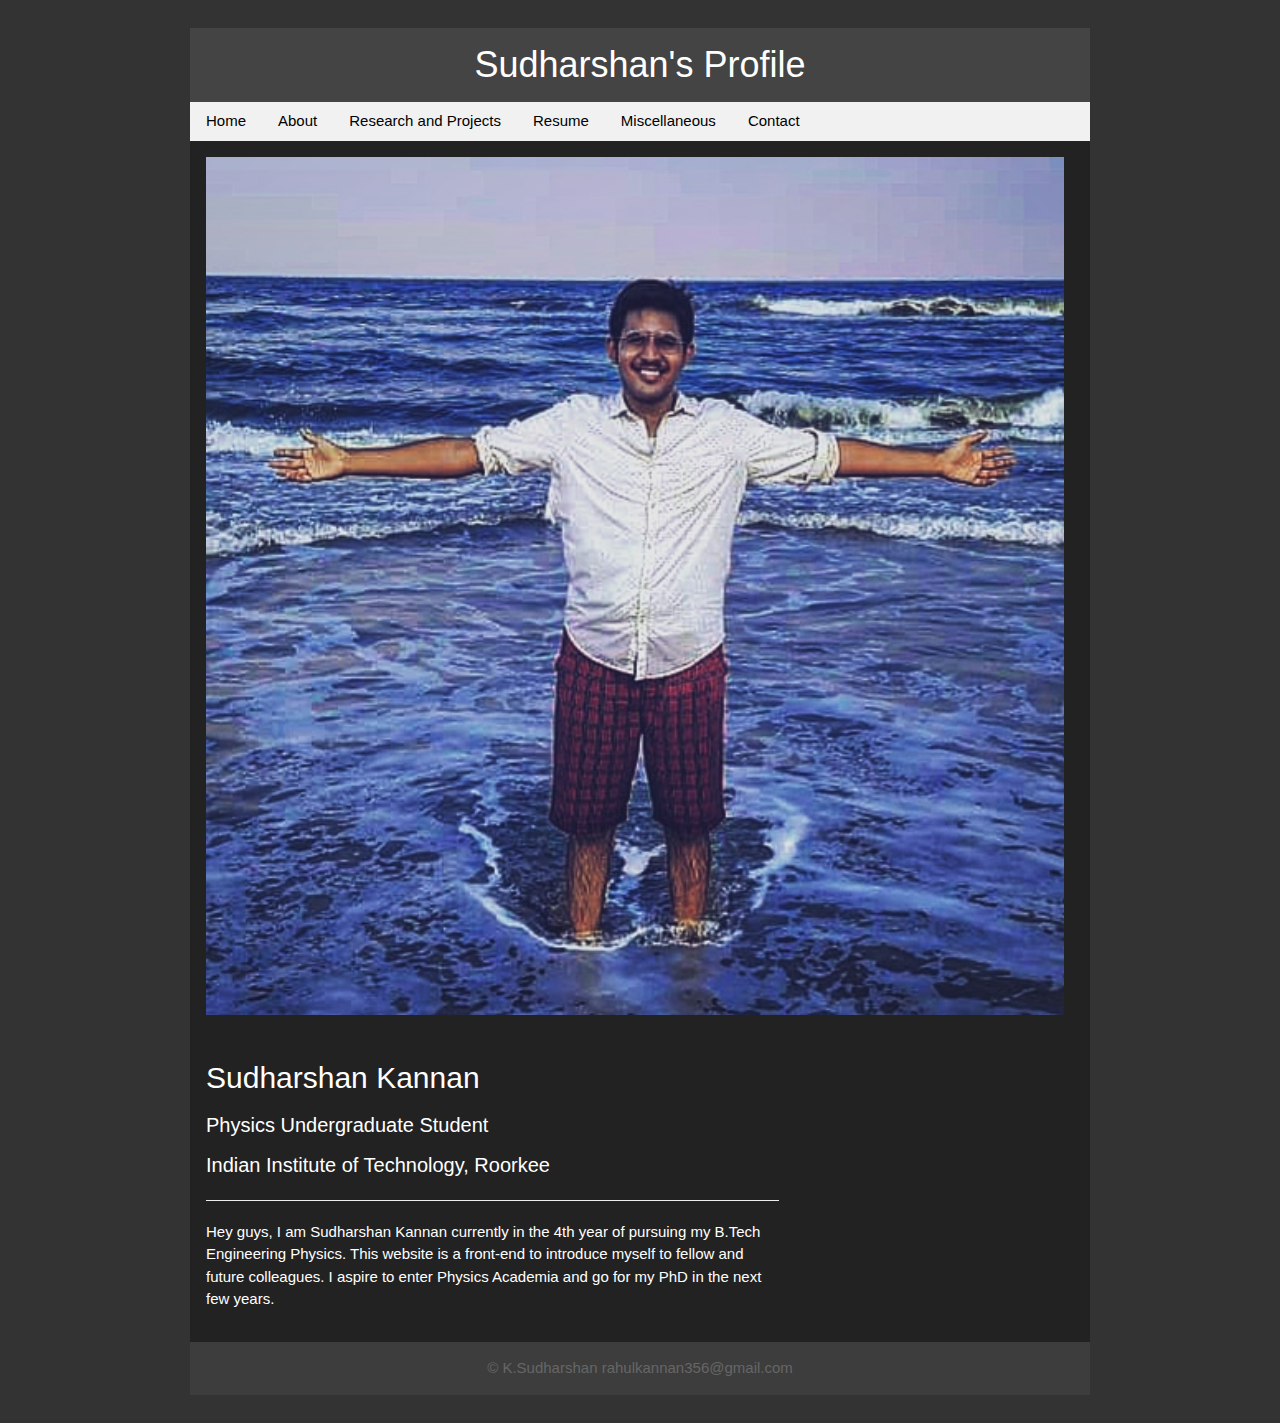
==== index.html @ 5ee39e17 "Add files via upload" ====
<!DOCTYPE html>
<html>
<head>
  <title>Student Profile</title>
  <link rel="stylesheet" href="https://www.w3schools.com/w3css/4/w3.css">
  <link rel="stylesheet" href="styles.css">
</head>
<body>

<!-- Page content -->
<div class="w3-content w3-padding">

  <!-- Header -->
  <header class="w3-container w3-center">
    <h1>Sudharshan's Profile</h1>
  </header>

  <!-- Navigation -->
  <nav class="w3-bar w3-light-grey">
    <a href="index.html" class="w3-bar-item w3-button">Home</a>
    <a href="about.html" class="w3-bar-item w3-button">About</a>
    <a href="projects.html" class="w3-bar-item w3-button">Research and Projects</a>
    <a href="CV.html" class="w3-bar-item w3-button">Resume</a>
    <a href="miscellaneous.html" class="w3-bar-item w3-button">Miscellaneous</a>
    <a href="contact.html" class="w3-bar-item w3-button">Contact</a>
    
  </nav>

  <!-- Content -->
  <div class="w3-row-padding w3-padding-16">
    <div class="w3-third">
      <img src="your_image.jpg" alt="Sudharshan" style="width:100%">
    </div>
    <div class="w3-twothird">
      <h2>Sudharshan Kannan</h2>
      <h4>Physics Undergraduate Student</h4>
      <h4>Indian Institute of Technology, Roorkee</h4>
      <hr>
      <p>Hey guys, I am Sudharshan Kannan currently in the 4th year of pursuing my B.Tech Engineering Physics. This website is a front-end to introduce myself to fellow and future colleagues. I aspire to enter Physics Academia and go for my PhD in the next few years. </p>
    </div>
  </div>

  <!-- Footer -->
  <footer class="w3-container w3-center w3-opacity">
    <p>&copy; K.Sudharshan rahulkannan356@gmail.com</p>
  </footer>

</div>

</body>
</html>
---- styles.css ----
body {
  display: flex;
  flex-direction: column;
  min-height: 100vh;
  background-color: #333;
  color: #fff;
}

a {
  color: #fff;
}

.w3-light-grey {
  background-color: #222;
  color: #ddd;
}

.w3-container.w3-center {
  background-color: #444;
}

.w3-row-padding.w3-padding-16 {
  background-color: #222;
}

.w3-twothird {
  background-color: #222;
}

.w3-opacity {
  color: #888;
}

footer {
  margin-top: auto;
}

/* ...existing styles... */
/* ...existing styles... */

.w3-row-padding.w3-padding-16 {
  background-color: #222;
  width: 900px

}

.w3-third {
  margin-bottom: 30px;
}

/* ...existing styles... */

.w3-third {
  margin-bottom: 30px;
  width: calc(100% - 10px);
  padding: 10px;
  box-sizing: border-box;
}
/* ...existing styles... */

body {
  margin: 20px;
}
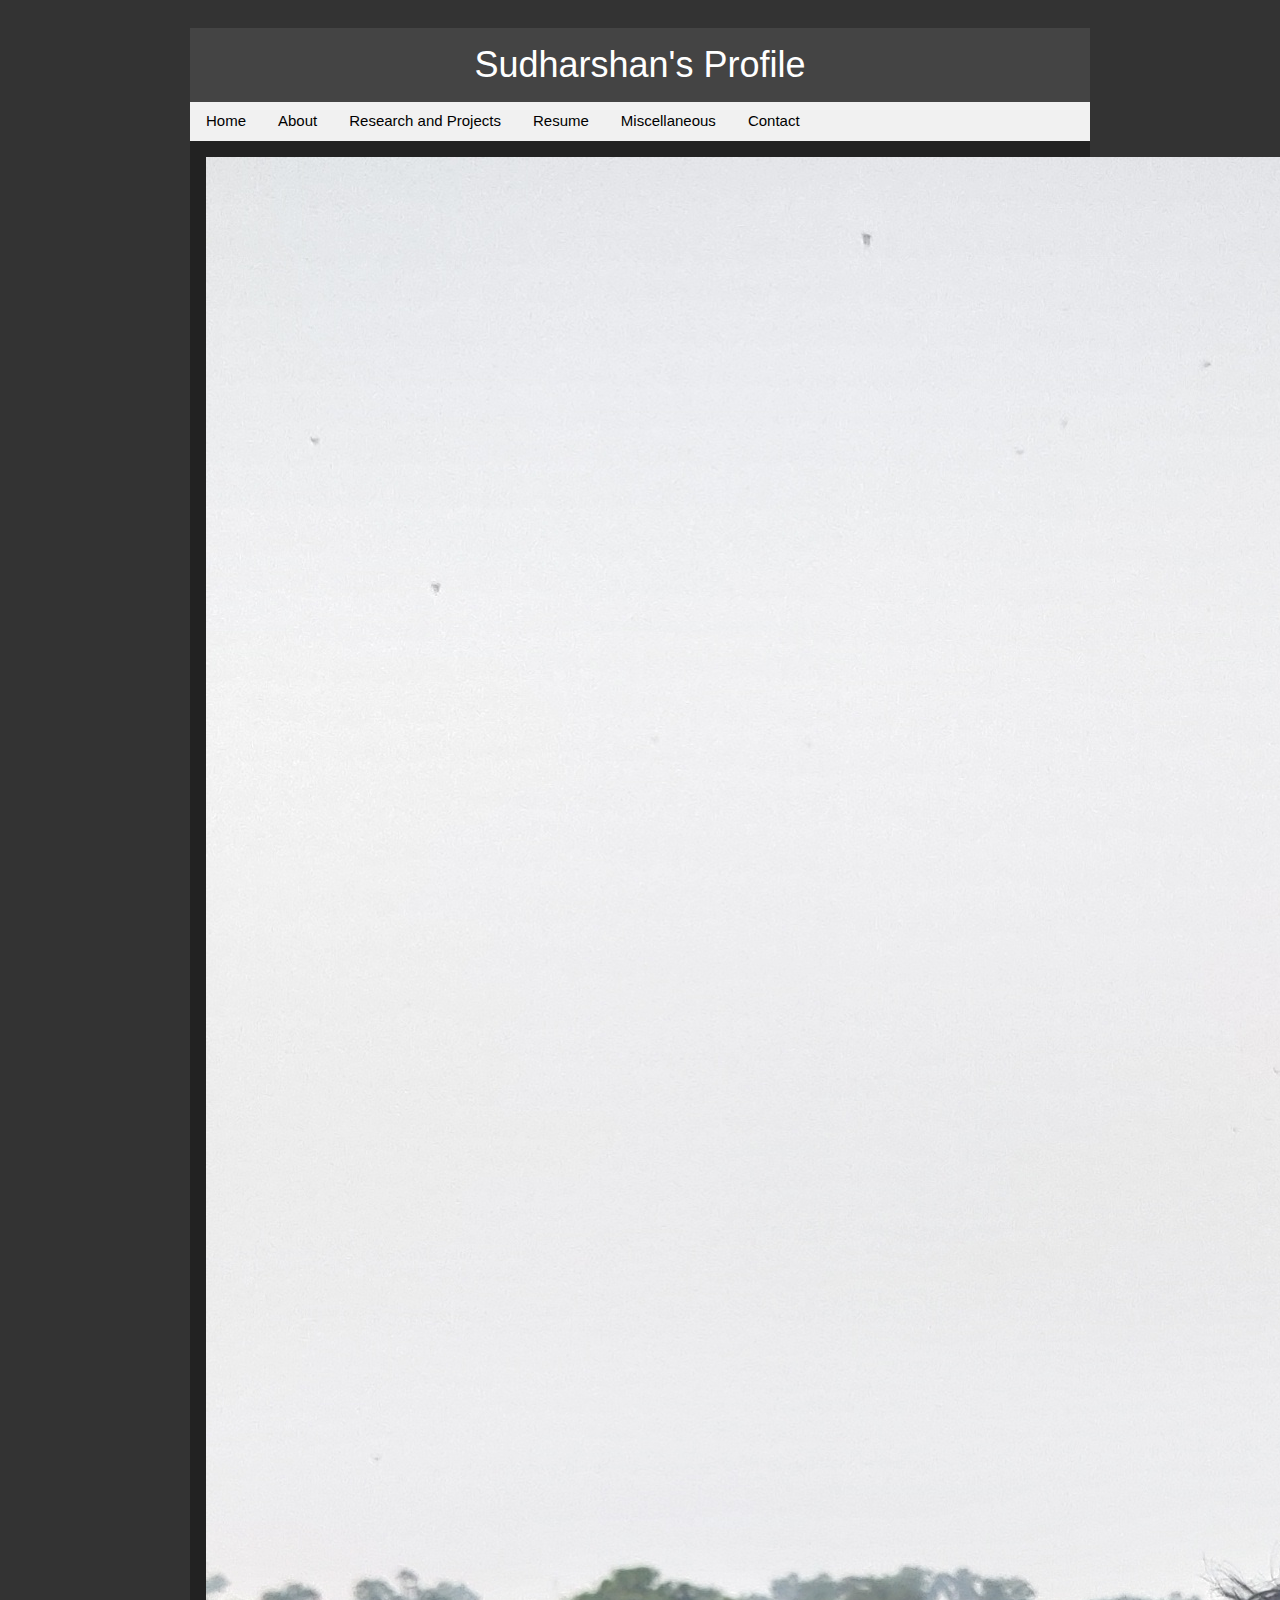
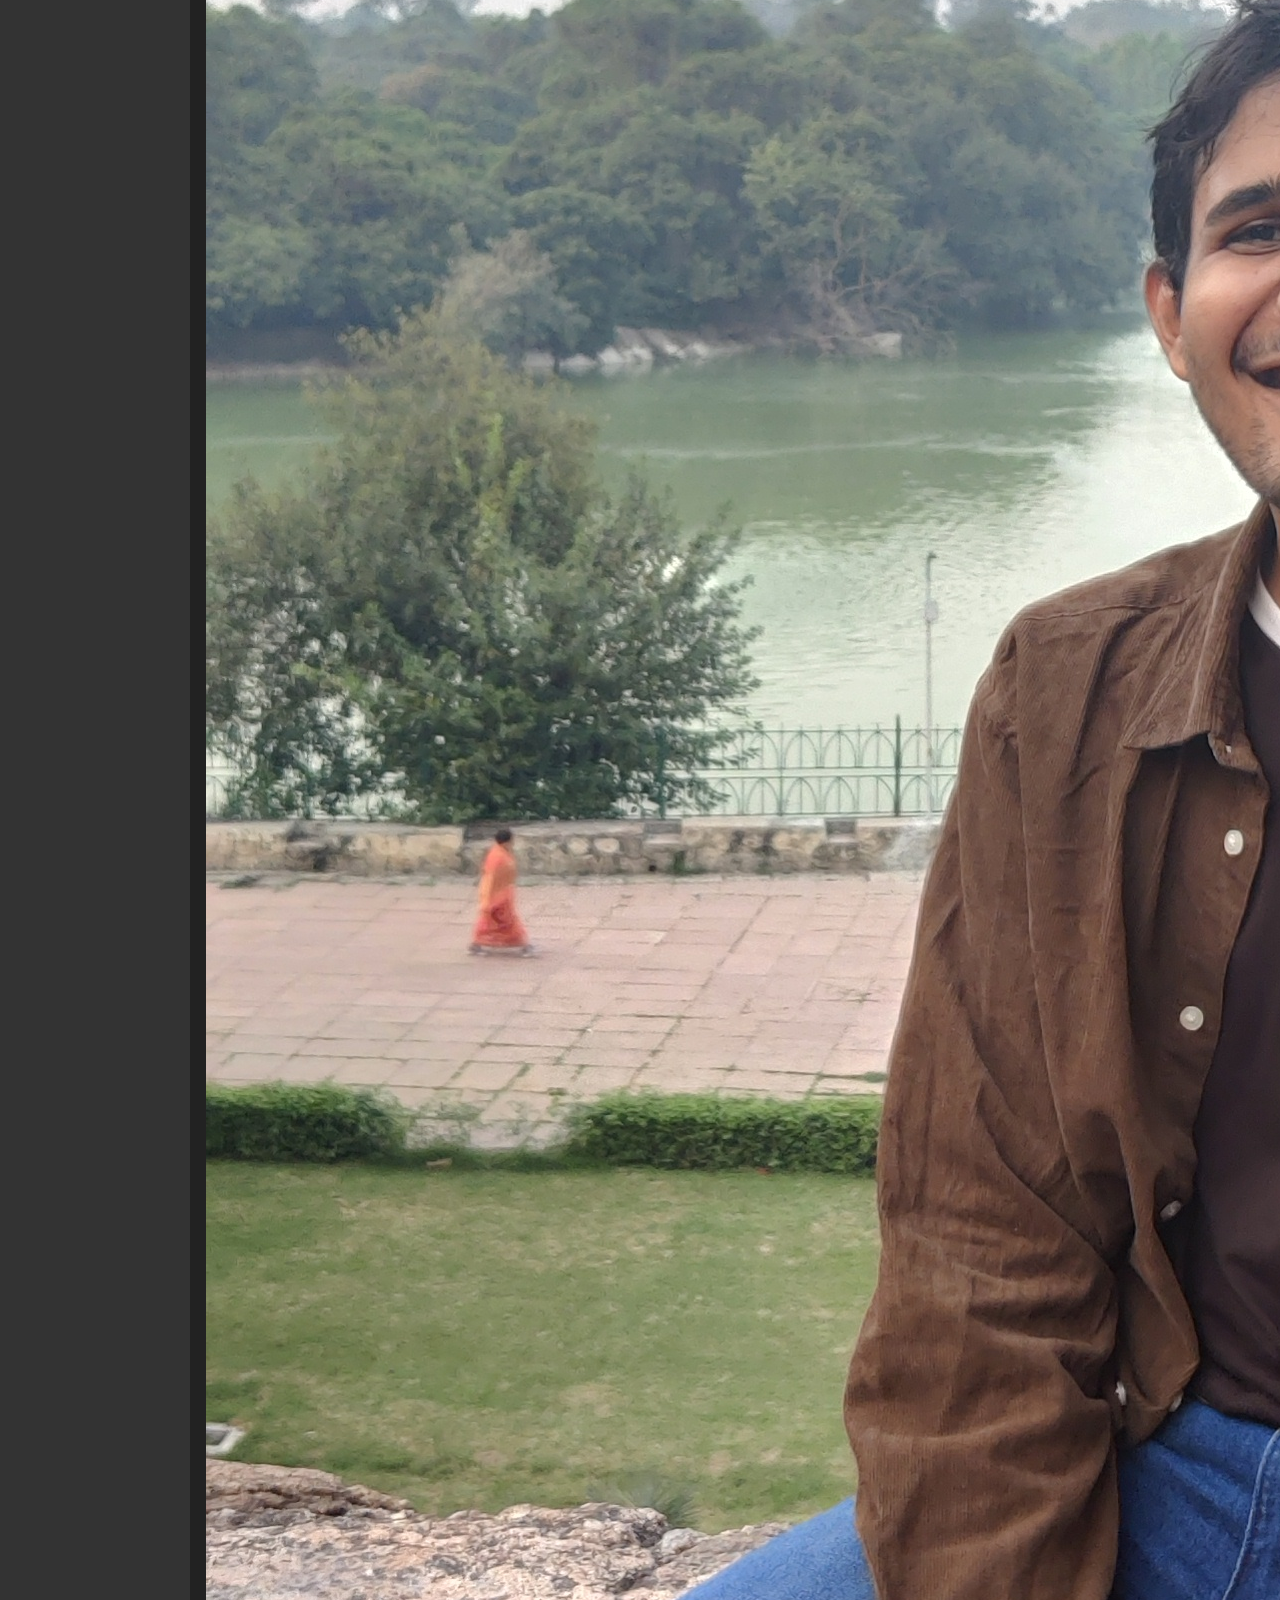
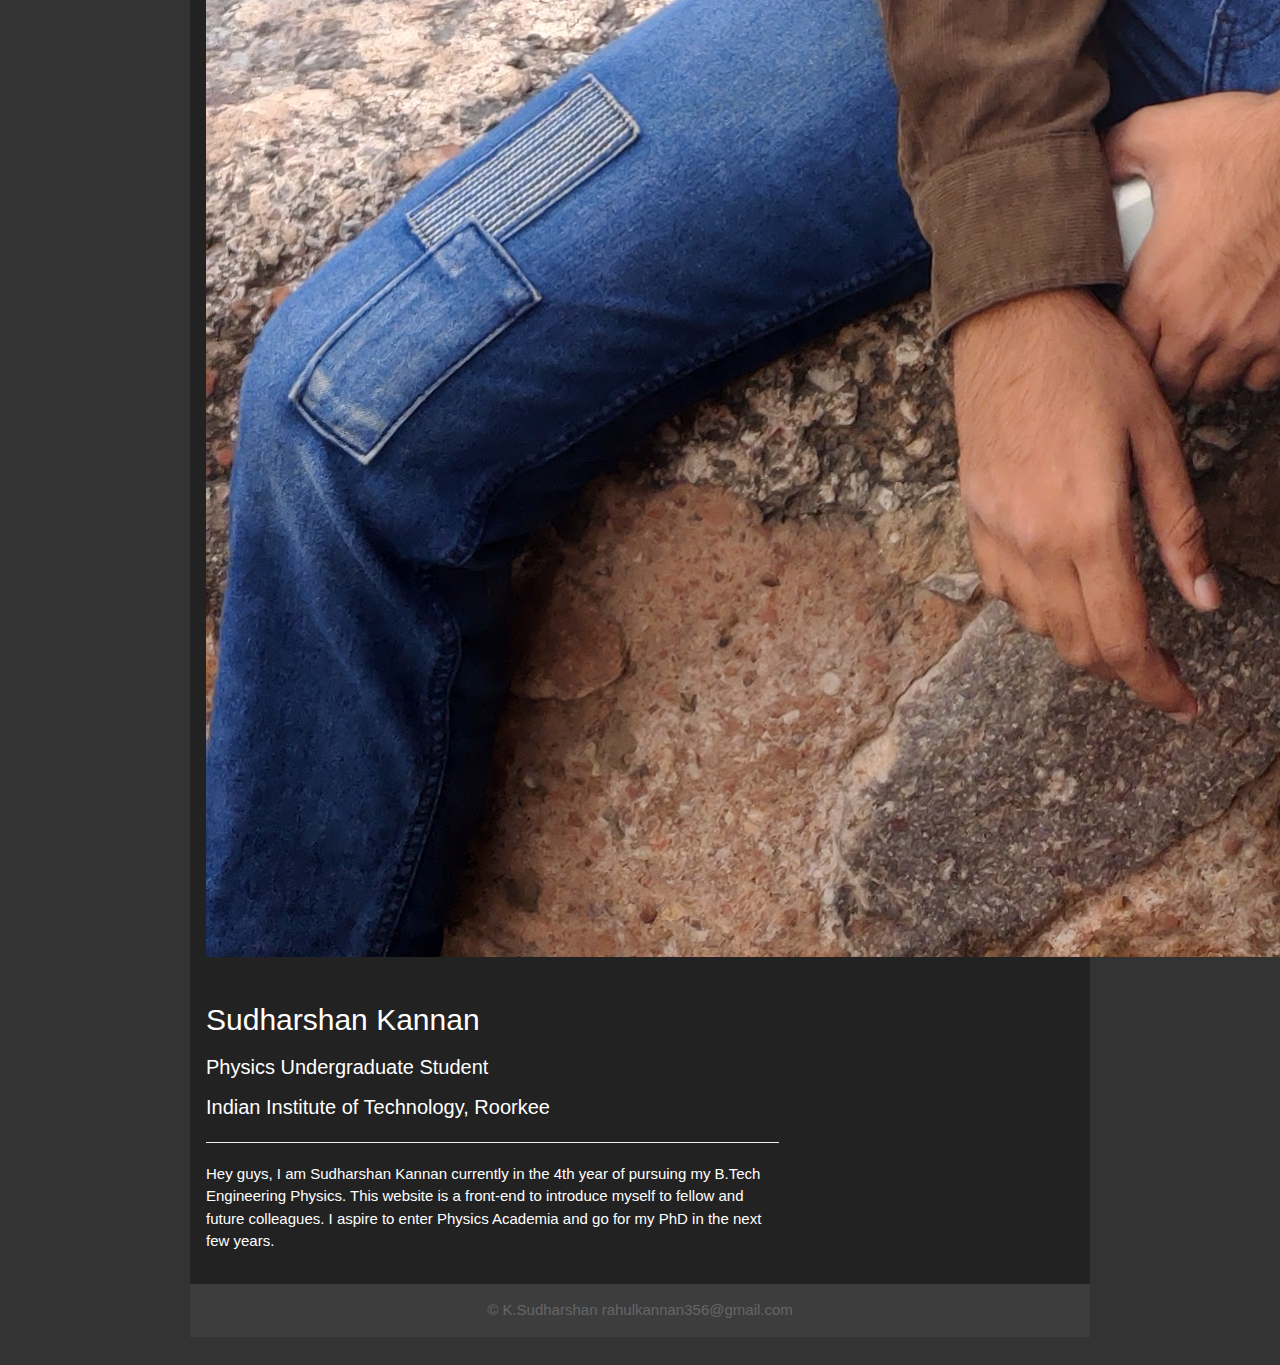
==== commit 5490fd94: "Update index.html" ====
--- a/index.html
+++ b/index.html
@@ -29,7 +29,7 @@
   <!-- Content -->
   <div class="w3-row-padding w3-padding-16">
     <div class="w3-third">
-      <img src="your_image.jpg" alt="Sudharshan" style="width:100%">
+      <img src="your_image.jpg" alt="Sudharshan" style="width:80% height:80%">
     </div>
     <div class="w3-twothird">
       <h2>Sudharshan Kannan</h2>
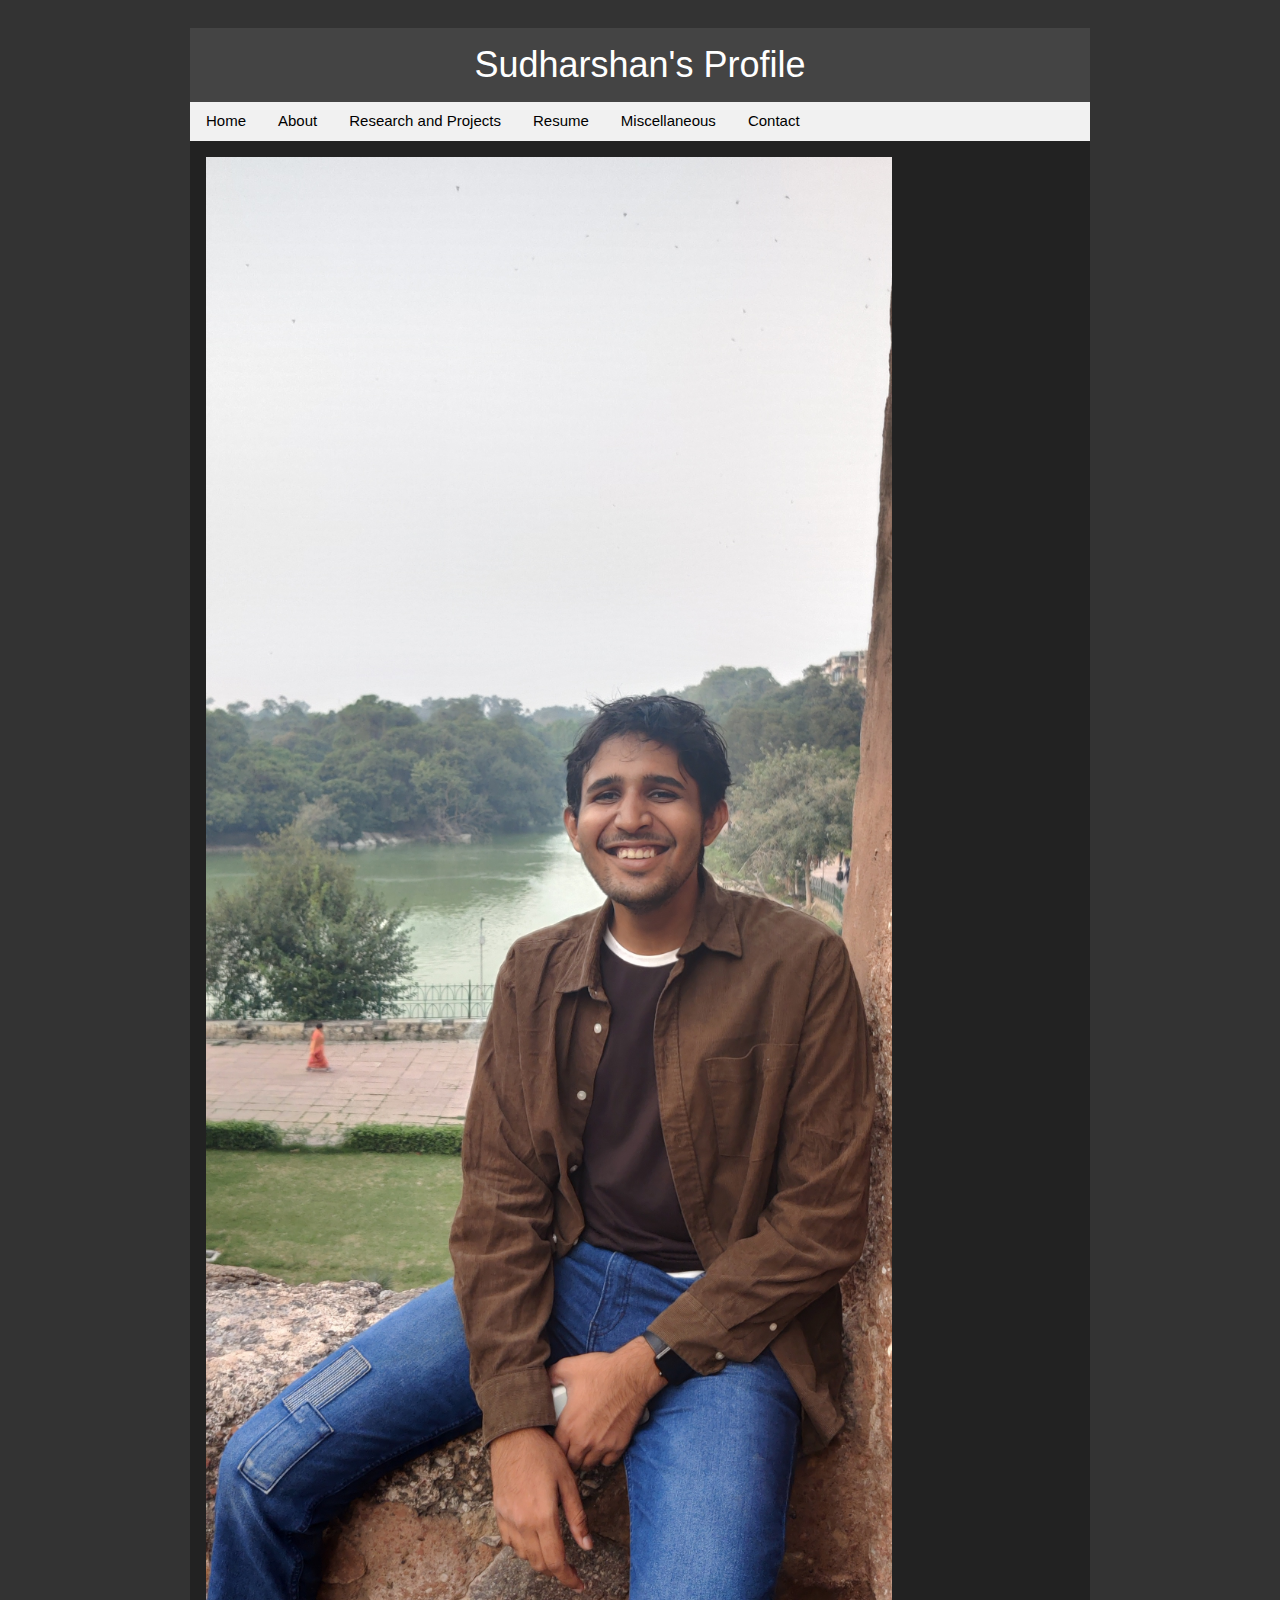
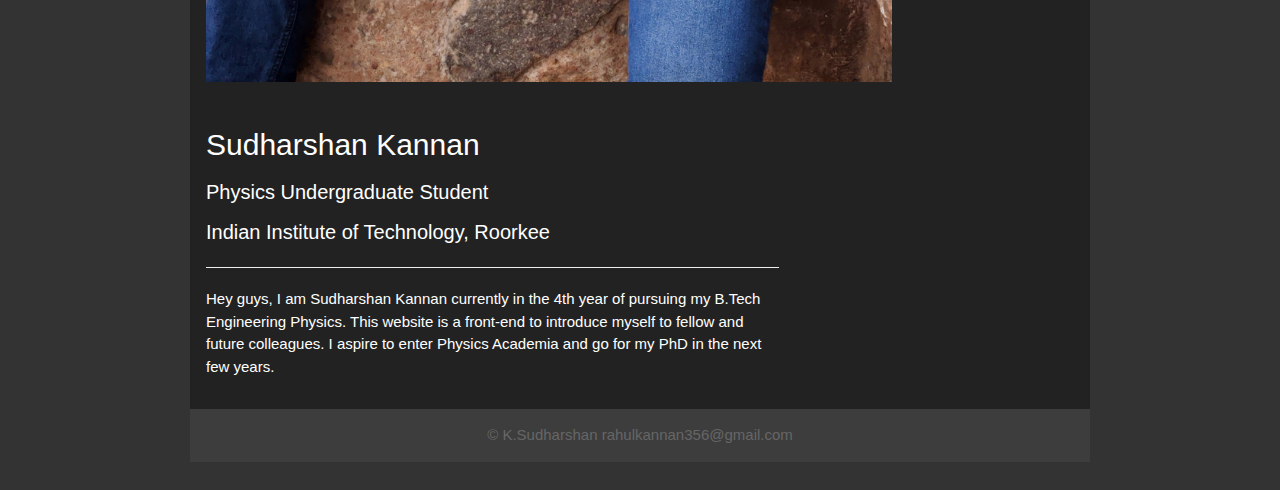
==== commit e81d9201: "Update index.html" ====
--- a/index.html
+++ b/index.html
@@ -29,7 +29,7 @@
   <!-- Content -->
   <div class="w3-row-padding w3-padding-16">
     <div class="w3-third">
-      <img src="your_image.jpg" alt="Sudharshan" style="width:80% height:80%">
+      <img src="your_image.jpg" alt="Sudharshan" style="width:80%">
     </div>
     <div class="w3-twothird">
       <h2>Sudharshan Kannan</h2>
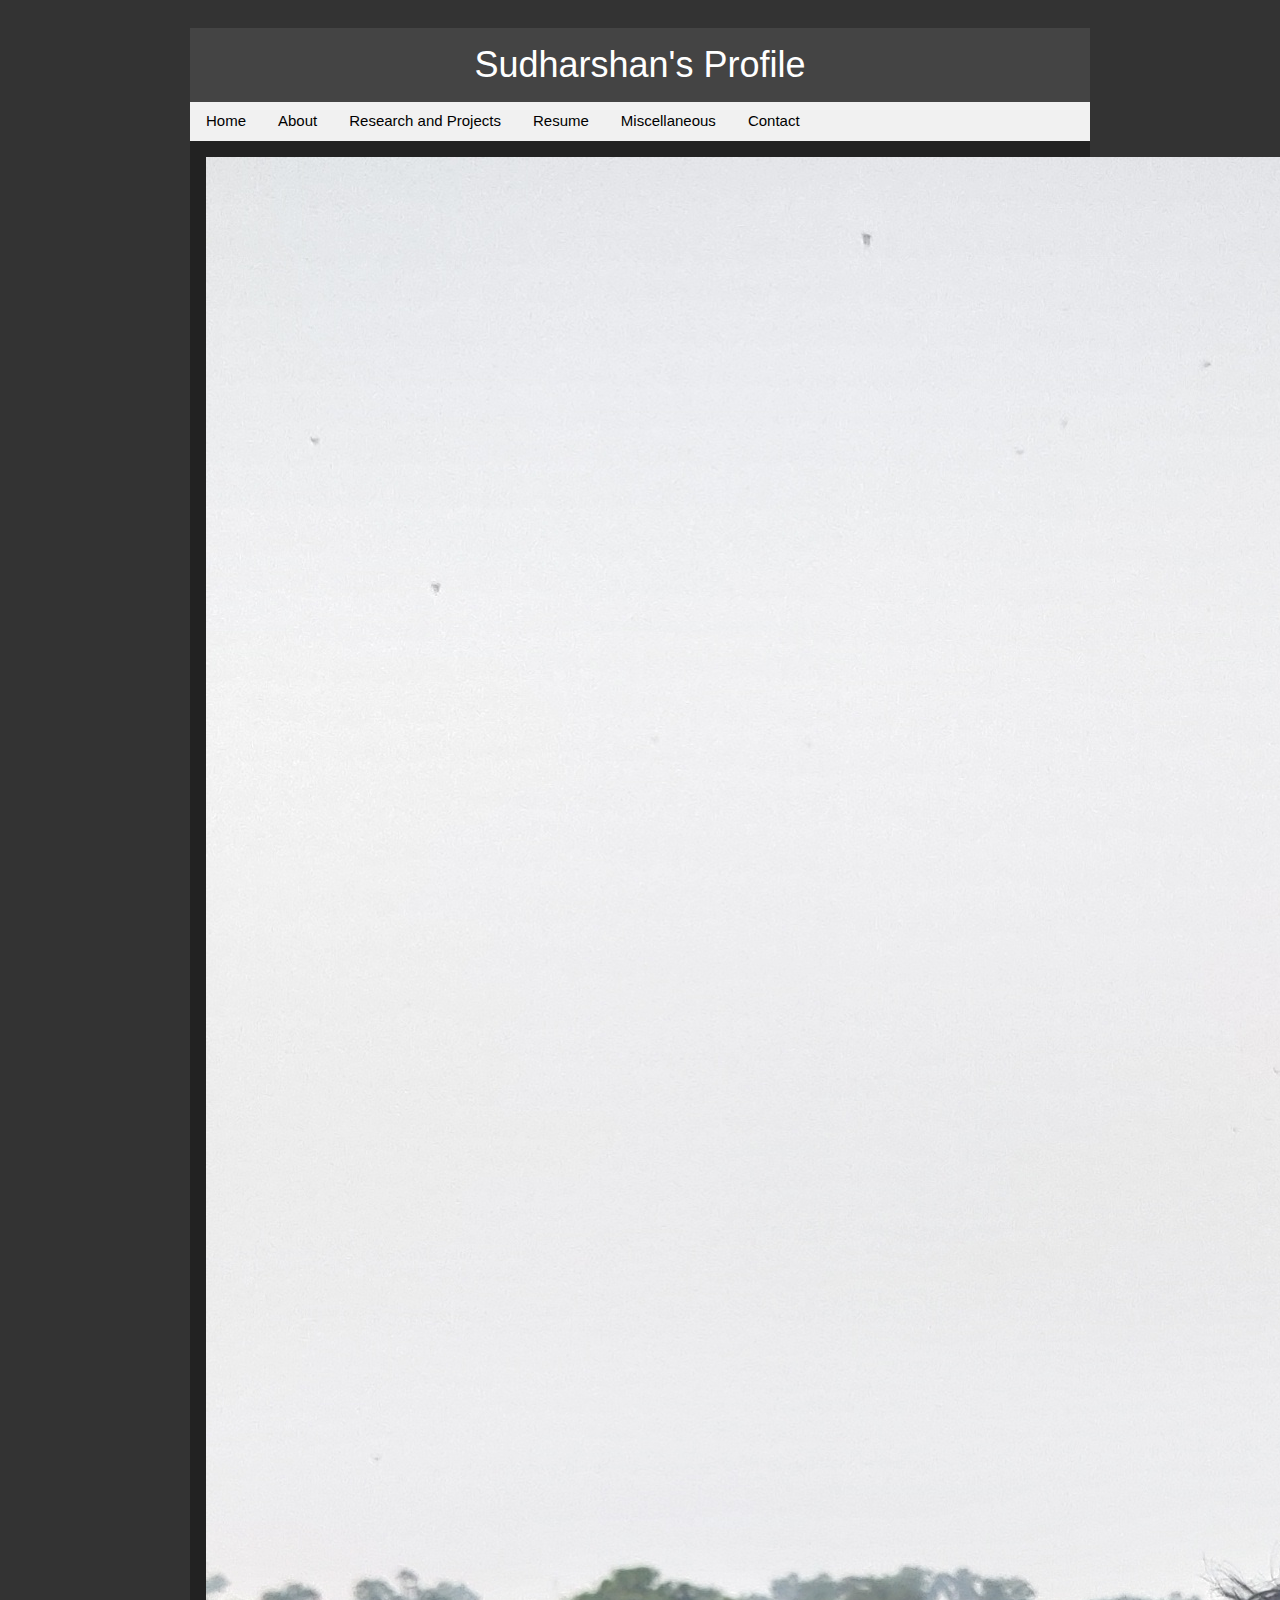
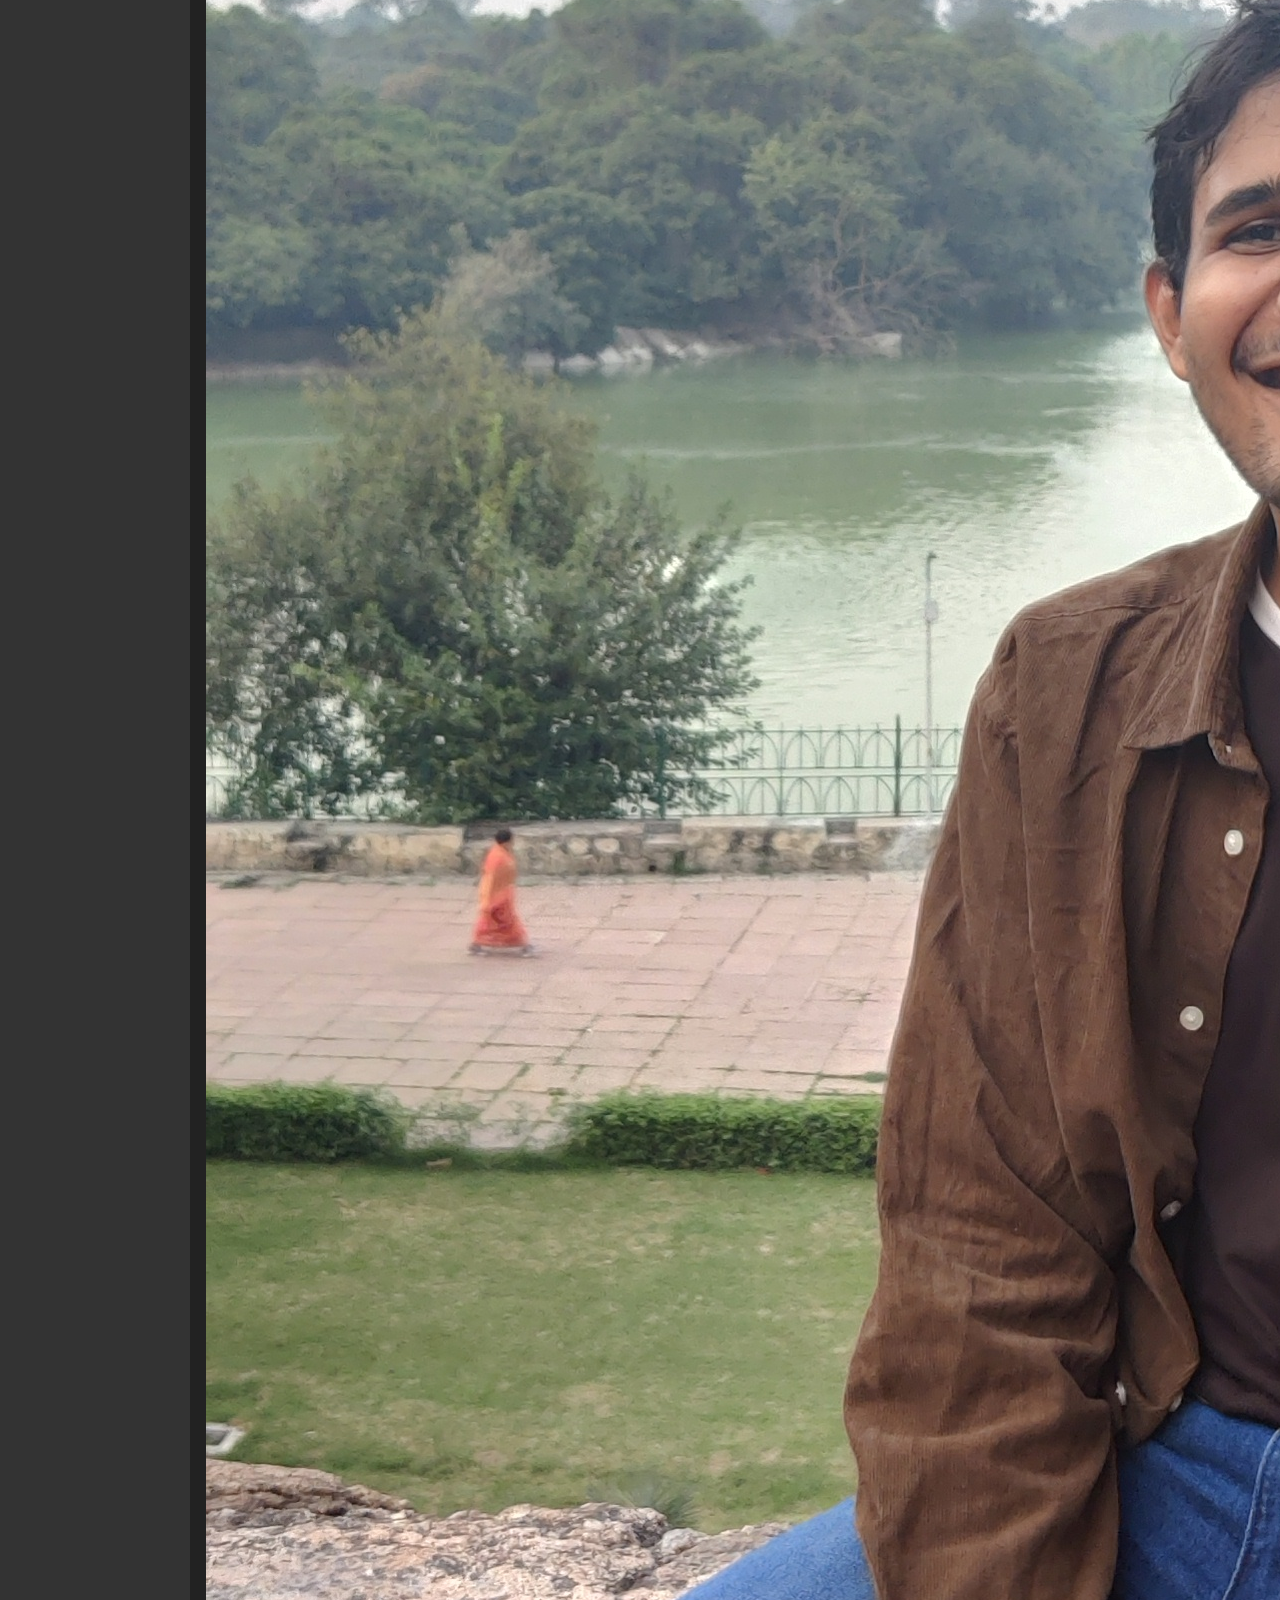
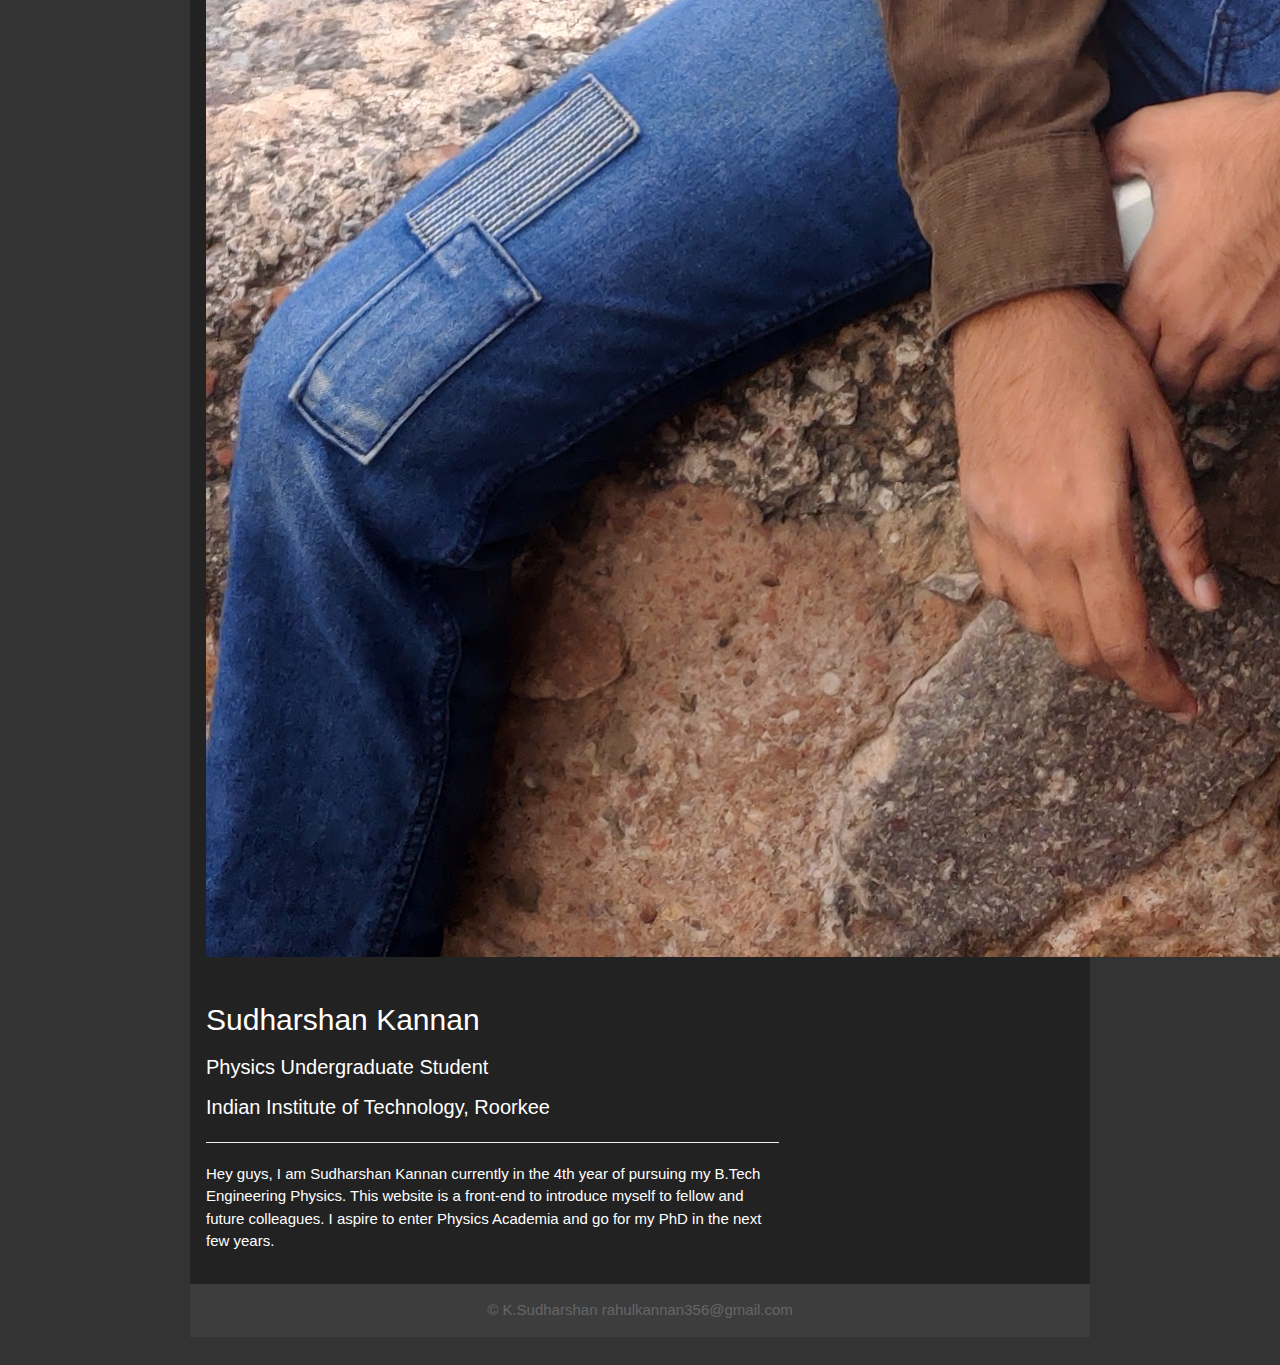
==== commit a4acdda9: "Update index.html" ====
--- a/index.html
+++ b/index.html
@@ -29,7 +29,7 @@
   <!-- Content -->
   <div class="w3-row-padding w3-padding-16">
     <div class="w3-third">
-      <img src="your_image.jpg" alt="Sudharshan" style="width:80%">
+      <img src="your_image.jpg" alt="Sudharshan" style="width:100% height 50%">
     </div>
     <div class="w3-twothird">
       <h2>Sudharshan Kannan</h2>
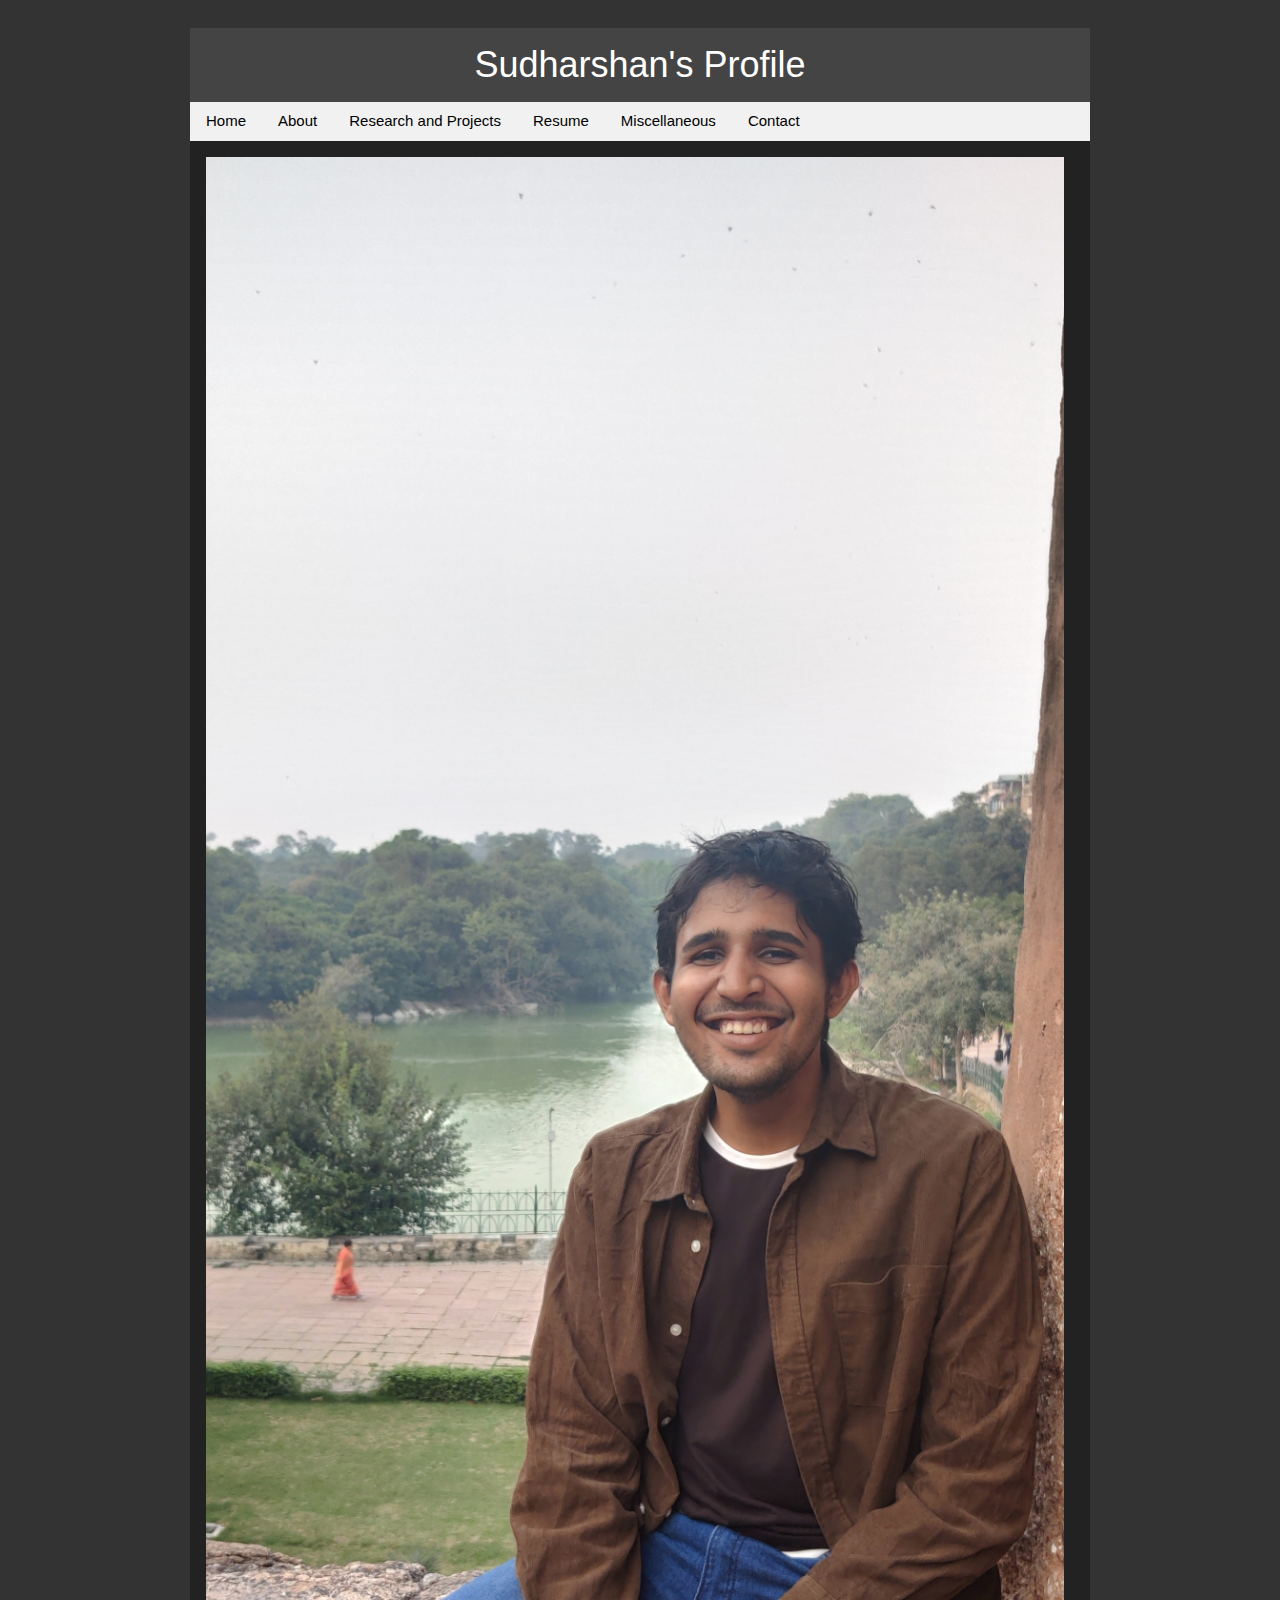
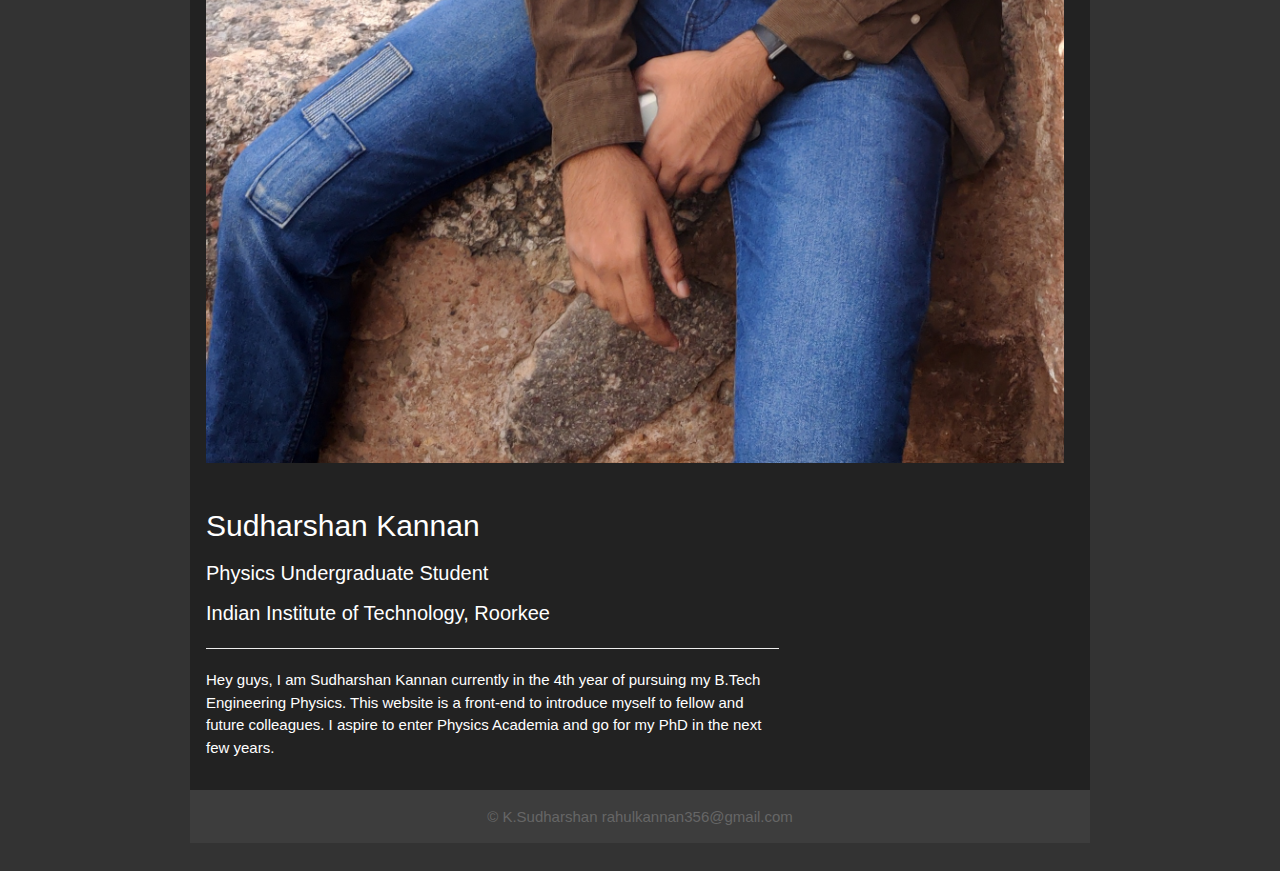
==== commit 120184c1: "Update index.html" ====
--- a/index.html
+++ b/index.html
@@ -29,7 +29,7 @@
   <!-- Content -->
   <div class="w3-row-padding w3-padding-16">
     <div class="w3-third">
-      <img src="your_image.jpg" alt="Sudharshan" style="width:100% height 50%">
+      <img src="your_image.jpg" alt="Sudharshan" style="width:100%">
     </div>
     <div class="w3-twothird">
       <h2>Sudharshan Kannan</h2>
